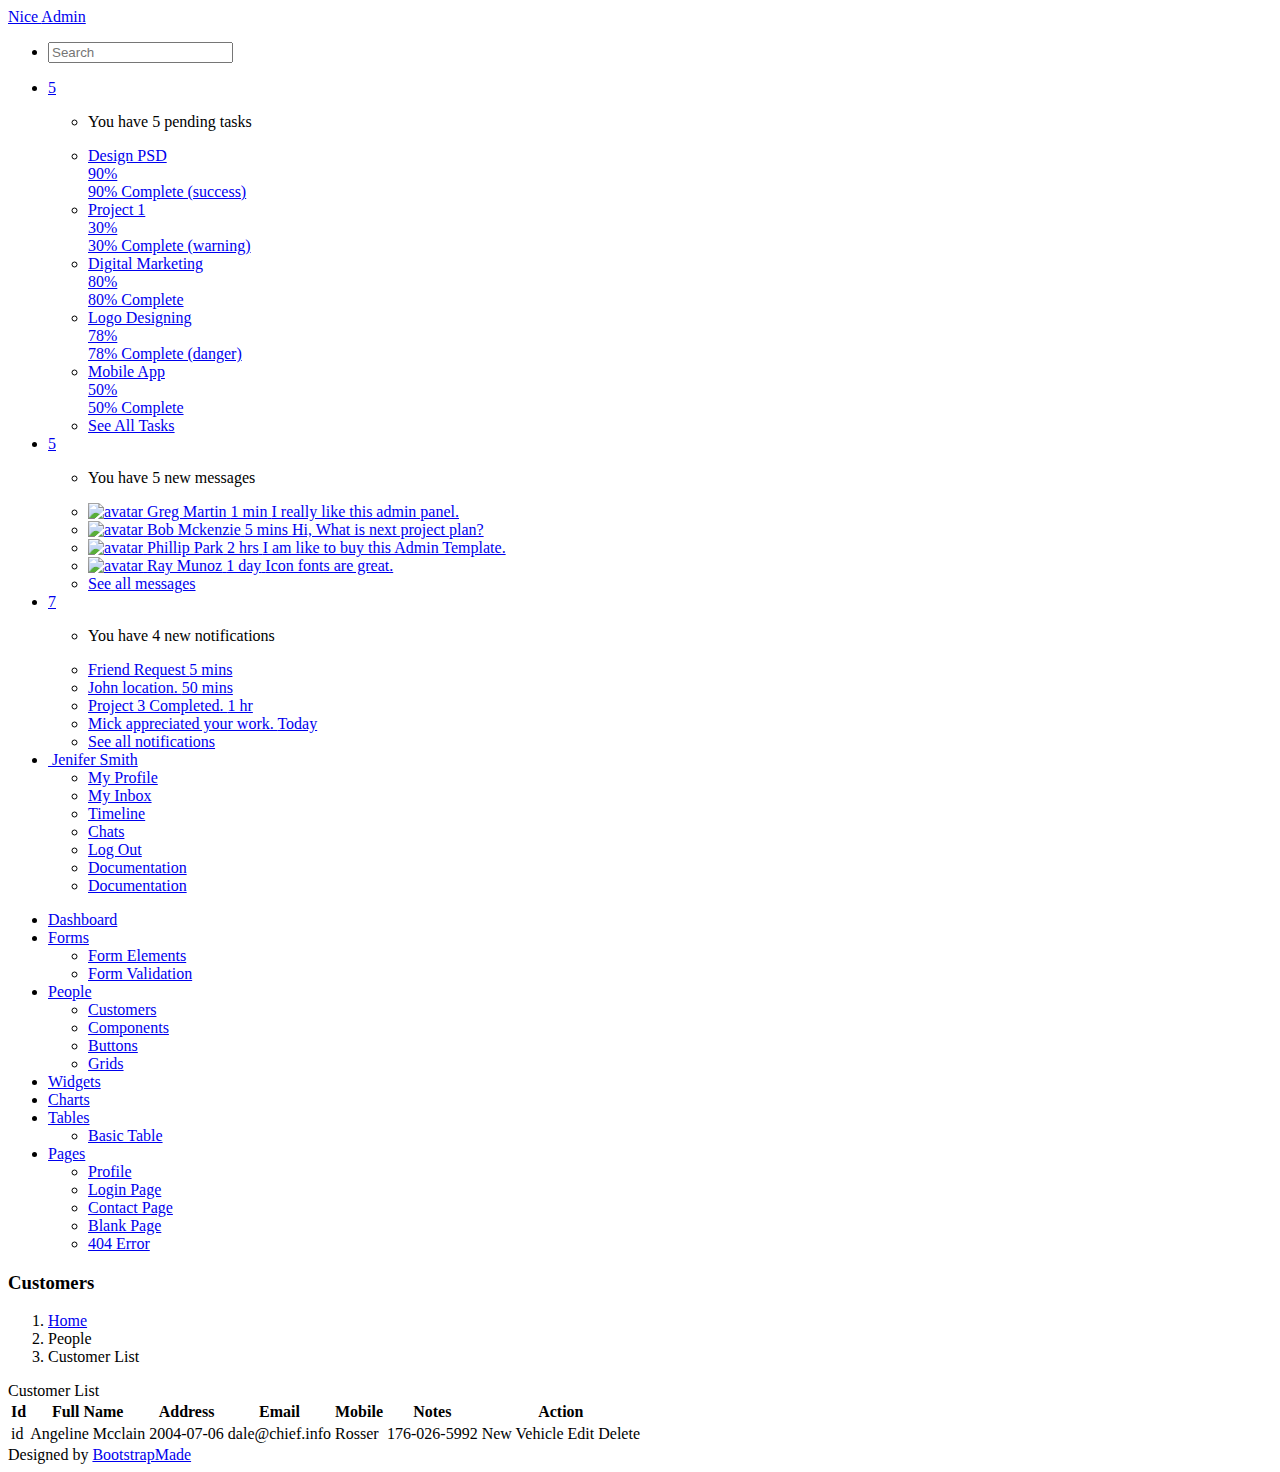
==== src/main/resources/templates/customer_list.html @ 2266e89b "Edit" ====
<!DOCTYPE html>
<html lang="en" xmlns:th="http://www.thymeleaf.org">

<head>
  <meta charset="utf-8">
  <meta name="viewport" content="width=device-width, initial-scale=1.0">
  <meta name="description" content="Creative - Bootstrap 3 Responsive Admin Template">
  <meta name="author" content="GeeksLabs">
  <meta name="keyword" content="Creative, Dashboard, Admin, Template, Theme, Bootstrap, Responsive, Retina, Minimal">
  <link rel="shortcut icon" href="img/favicon.png">

  <title>Blank | Creative - Bootstrap 3 Responsive Admin Template</title>

  <!-- Bootstrap CSS -->
  <link href="/css/bootstrap.min.css" rel="stylesheet">
  <!-- bootstrap theme -->
  <link href="/css/bootstrap-theme.css" rel="stylesheet">
  <!--external css-->
  <!-- font icon -->
  <link href="/css/elegant-icons-style.css" rel="stylesheet" />
  <link href="/css/font-awesome.min.css" rel="stylesheet" />
  <!-- Custom styles -->
  <link href="/css/style.css" rel="stylesheet">
  <link href="/css/style-responsive.css" rel="stylesheet" />

  <!-- HTML5 shim and Respond.js IE8 support of HTML5 -->
  <!--[if lt IE 9]>
      <script src="js/html5shiv.js"></script>
      <script src="js/respond.min.js"></script>
      <script src="js/lte-ie7.js"></script>

    <![endif]-->

    <!-- =======================================================
      Theme Name: NiceAdmin
      Theme URL: https://bootstrapmade.com/nice-admin-bootstrap-admin-html-template/
      Author: BootstrapMade
      Author URL: https://bootstrapmade.com
    ======================================================= -->
</head>

<body>
  <!-- container section start -->
  <section id="container" class="">
    <!--header start-->

    <header class="header dark-bg">
      <div class="toggle-nav">
        <div class="icon-reorder tooltips" data-original-title="Toggle Navigation" data-placement="bottom"><i class="icon_menu"></i></div>
      </div>

      <!--logo start-->
      <a href="index.html" class="logo">Nice <span class="lite">Admin</span></a>
      <!--logo end-->

      <div class="nav search-row" id="top_menu">
        <!--  search form start -->
        <ul class="nav top-menu">
          <li>
            <form class="navbar-form">
              <input class="form-control" placeholder="Search" type="text">
            </form>
          </li>
        </ul>
        <!--  search form end -->
      </div>

      <div class="top-nav notification-row">
        <!-- notificatoin dropdown start-->
        <ul class="nav pull-right top-menu">

          <!-- task notificatoin start -->
          <li id="task_notificatoin_bar" class="dropdown">
            <a data-toggle="dropdown" class="dropdown-toggle" href="#">
                            <i class="icon-task-l"></i>
                            <span class="badge bg-important">5</span>
                        </a>
            <ul class="dropdown-menu extended tasks-bar">
              <div class="notify-arrow notify-arrow-blue"></div>
              <li>
                <p class="blue">You have 5 pending tasks</p>
              </li>
              <li>
                <a href="#">
                  <div class="task-info">
                    <div class="desc">Design PSD </div>
                    <div class="percent">90%</div>
                  </div>
                  <div class="progress progress-striped">
                    <div class="progress-bar progress-bar-success" role="progressbar" aria-valuenow="90" aria-valuemin="0" aria-valuemax="100" style="width: 90%">
                      <span class="sr-only">90% Complete (success)</span>
                    </div>
                  </div>
                </a>
              </li>
              <li>
                <a href="#">
                  <div class="task-info">
                    <div class="desc">
                      Project 1
                    </div>
                    <div class="percent">30%</div>
                  </div>
                  <div class="progress progress-striped">
                    <div class="progress-bar progress-bar-warning" role="progressbar" aria-valuenow="30" aria-valuemin="0" aria-valuemax="100" style="width: 30%">
                      <span class="sr-only">30% Complete (warning)</span>
                    </div>
                  </div>
                </a>
              </li>
              <li>
                <a href="#">
                  <div class="task-info">
                    <div class="desc">Digital Marketing</div>
                    <div class="percent">80%</div>
                  </div>
                  <div class="progress progress-striped">
                    <div class="progress-bar progress-bar-info" role="progressbar" aria-valuenow="80" aria-valuemin="0" aria-valuemax="100" style="width: 80%">
                      <span class="sr-only">80% Complete</span>
                    </div>
                  </div>
                </a>
              </li>
              <li>
                <a href="#">
                  <div class="task-info">
                    <div class="desc">Logo Designing</div>
                    <div class="percent">78%</div>
                  </div>
                  <div class="progress progress-striped">
                    <div class="progress-bar progress-bar-danger" role="progressbar" aria-valuenow="78" aria-valuemin="0" aria-valuemax="100" style="width: 78%">
                      <span class="sr-only">78% Complete (danger)</span>
                    </div>
                  </div>
                </a>
              </li>
              <li>
                <a href="#">
                  <div class="task-info">
                    <div class="desc">Mobile App</div>
                    <div class="percent">50%</div>
                  </div>
                  <div class="progress progress-striped active">
                    <div class="progress-bar" role="progressbar" aria-valuenow="50" aria-valuemin="0" aria-valuemax="100" style="width: 50%">
                      <span class="sr-only">50% Complete</span>
                    </div>
                  </div>

                </a>
              </li>
              <li class="external">
                <a href="#">See All Tasks</a>
              </li>
            </ul>
          </li>
          <!-- task notificatoin end -->
          <!-- inbox notificatoin start-->
          <li id="mail_notificatoin_bar" class="dropdown">
            <a data-toggle="dropdown" class="dropdown-toggle" href="#">
                            <i class="icon-envelope-l"></i>
                            <span class="badge bg-important">5</span>
                        </a>
            <ul class="dropdown-menu extended inbox">
              <div class="notify-arrow notify-arrow-blue"></div>
              <li>
                <p class="blue">You have 5 new messages</p>
              </li>
              <li>
                <a href="#">
                                    <span class="photo"><img alt="avatar" src="./img/avatar-mini.jpg"></span>
                                    <span class="subject">
                                    <span class="from">Greg  Martin</span>
                                    <span class="time">1 min</span>
                                    </span>
                                    <span class="message">
                                        I really like this admin panel.
                                    </span>
                                </a>
              </li>
              <li>
                <a href="#">
                                    <span class="photo"><img alt="avatar" src="./img/avatar-mini2.jpg"></span>
                                    <span class="subject">
                                    <span class="from">Bob   Mckenzie</span>
                                    <span class="time">5 mins</span>
                                    </span>
                                    <span class="message">
                                     Hi, What is next project plan?
                                    </span>
                                </a>
              </li>
              <li>
                <a href="#">
                                    <span class="photo"><img alt="avatar" src="./img/avatar-mini3.jpg"></span>
                                    <span class="subject">
                                    <span class="from">Phillip   Park</span>
                                    <span class="time">2 hrs</span>
                                    </span>
                                    <span class="message">
                                        I am like to buy this Admin Template.
                                    </span>
                                </a>
              </li>
              <li>
                <a href="#">
                                    <span class="photo"><img alt="avatar" src="./img/avatar-mini4.jpg"></span>
                                    <span class="subject">
                                    <span class="from">Ray   Munoz</span>
                                    <span class="time">1 day</span>
                                    </span>
                                    <span class="message">
                                        Icon fonts are great.
                                    </span>
                                </a>
              </li>
              <li>
                <a href="#">See all messages</a>
              </li>
            </ul>
          </li>
          <!-- inbox notificatoin end -->
          <!-- alert notification start-->
          <li id="alert_notificatoin_bar" class="dropdown">
            <a data-toggle="dropdown" class="dropdown-toggle" href="#">

                            <i class="icon-bell-l"></i>
                            <span class="badge bg-important">7</span>
                        </a>
            <ul class="dropdown-menu extended notification">
              <div class="notify-arrow notify-arrow-blue"></div>
              <li>
                <p class="blue">You have 4 new notifications</p>
              </li>
              <li>
                <a href="#">
                                    <span class="label label-primary"><i class="icon_profile"></i></span>
                                    Friend Request
                                    <span class="small italic pull-right">5 mins</span>
                                </a>
              </li>
              <li>
                <a href="#">
                                    <span class="label label-warning"><i class="icon_pin"></i></span>
                                    John location.
                                    <span class="small italic pull-right">50 mins</span>
                                </a>
              </li>
              <li>
                <a href="#">
                                    <span class="label label-danger"><i class="icon_book_alt"></i></span>
                                    Project 3 Completed.
                                    <span class="small italic pull-right">1 hr</span>
                                </a>
              </li>
              <li>
                <a href="#">
                                    <span class="label label-success"><i class="icon_like"></i></span>
                                    Mick appreciated your work.
                                    <span class="small italic pull-right"> Today</span>
                                </a>
              </li>
              <li>
                <a href="#">See all notifications</a>
              </li>
            </ul>
          </li>
          <!-- alert notification end-->
          <!-- user login dropdown start-->
          <li class="dropdown">
            <a data-toggle="dropdown" class="dropdown-toggle" href="#">
                            <span class="profile-ava">
                                <img alt="" src="img/avatar1_small.jpg">
                            </span>
                            <span class="username">Jenifer Smith</span>
                            <b class="caret"></b>
                        </a>
            <ul class="dropdown-menu extended logout">
              <div class="log-arrow-up"></div>
              <li class="eborder-top">
                <a href="#"><i class="icon_profile"></i> My Profile</a>
              </li>
              <li>
                <a href="#"><i class="icon_mail_alt"></i> My Inbox</a>
              </li>
              <li>
                <a href="#"><i class="icon_clock_alt"></i> Timeline</a>
              </li>
              <li>
                <a href="#"><i class="icon_chat_alt"></i> Chats</a>
              </li>
              <li>
                <a href="login.html"><i class="icon_key_alt"></i> Log Out</a>
              </li>
              <li>
                <a href="documentation.html"><i class="icon_key_alt"></i> Documentation</a>
              </li>
              <li>
                <a href="documentation.html"><i class="icon_key_alt"></i> Documentation</a>
              </li>
            </ul>
          </li>
          <!-- user login dropdown end -->
        </ul>
        <!-- notificatoin dropdown end-->
      </div>
    </header>
    <!--header end-->

    <!--sidebar start-->
    <aside>
      <div id="sidebar" class="nav-collapse ">
        <!-- sidebar menu start-->
        <ul class="sidebar-menu">
          <li class="">
            <a class="" href="index.html">
                          <i class="icon_house_alt"></i>
                          <span>Dashboard</span>
                      </a>
          </li>
          <li class="sub-menu">
            <a href="javascript:;" class="">
                          <i class="icon_document_alt"></i>
                          <span>Forms</span>
                          <span class="menu-arrow arrow_carrot-right"></span>
                      </a>
            <ul class="sub">
              <li><a class="" href="form_component.html">Form Elements</a></li>
              <li><a class="" href="form_validation.html">Form Validation</a></li>
            </ul>
          </li>
          <li class="sub-menu">
            <a href="javascript:;" class="">
                         <i class="fas fa-car"></i>
                          <span>People</span>
                          <span class="menu-arrow arrow_carrot-right"></span>
                      </a>
            <ul class="sub">
                <li><a class="" href="customer_list.html">Customers</a></li>
              <li><a class="" href="general.html">Components</a></li>
              <li><a class="" href="buttons.html">Buttons</a></li>
              <li><a class="" href="grids.html">Grids</a></li>
            </ul>
          </li>
          <li>
            <a class="" href="widgets.html">
                          <i class="icon_genius"></i>
                          <span>Widgets</span>
                      </a>
          </li>
          <li>
            <a class="" href="chart-chartjs.html">
                          <i class="icon_piechart"></i>
                          <span>Charts</span>

                      </a>

          </li>

          <li class="sub-menu">
            <a href="javascript:;" class="">
                          <i class="icon_table"></i>
                          <span>Tables</span>
                          <span class="menu-arrow arrow_carrot-right"></span>
                      </a>
            <ul class="sub">
              <li><a class="" href="basic_table.html">Basic Table</a></li>
            </ul>
          </li>

          <li class="sub-menu ">
            <a href="javascript:;" class="">
                          <i class="icon_documents_alt"></i>
                          <span>Pages</span>
                          <span class="menu-arrow arrow_carrot-right"></span>
                      </a>
            <ul class="sub">
              <li><a class="" href="profile.html">Profile</a></li>
              <li><a class="" href="login.html"><span>Login Page</span></a></li>
              <li><a class="" href="contact.html"><span>Contact Page</span></a></li>
              <li><a class="active" href="blank.html">Blank Page</a></li>
              <li><a class="" href="404.html">404 Error</a></li>
            </ul>
          </li>

        </ul>
        <!-- sidebar menu end-->
      </div>
    </aside>
    <!--sidebar end-->

    <!--main content start-->
    <section id="main-content">
      <section class="wrapper">
        <div class="row">
          <div class="col-lg-12">
            <h3 class="page-header"><i class="fa fa fa-bars"></i> Customers</h3>
            <ol class="breadcrumb">
              <li><i class="fa fa-home"></i><a href="index.html">Home</a></li>
              <li><i class="fa fa-bars"></i>People</li>
              <li><i class="fa fa-square-o"></i>Customer List</li>
            </ol>
          </div>
        </div>
        <!-- page start-->
          <header class="panel-heading">
              Customer List
          </header>
          <table class="table table-striped table-advance table-hover">
              <tbody>
              <tr>
                  <th><i class="icon_profile"></i> Id</th>
                  <th><i class="icon_profile"></i> Full Name</th>
                  <th><i class="icon_calendar"></i> Address</th>
                  <th><i class="icon_mail_alt"></i> Email</th>
                  <th><i class="icon_mobile"></i> Mobile</th>
                  <th><i class="icon_pin_alt"></i> Notes</th>
                  <th><i class="icon_cogs"></i> Action</th>
              </tr>
              <tr th:each="customer : ${customers}">
                  <td th:text="${customer.id}">id</td>
                  <td th:text="${customer.fullName}">Angeline Mcclain</td>
                  <td th:text="${customer.address}">2004-07-06</td>
                  <td th:text="${customer.email}">dale@chief.info</td>
                  <td th:text="${customer.mobile}">Rosser</td>
                  <td th:text="${customer.notes}">176-026-5992</td>

                  <td>
                      <div class="btn-group">
                          <a class="btn btn-primary" th:href="${'/new_vehicle_form2.html/' + customer.id}">New Vehicle</a>
                          <a class="btn btn-success" th:href="${'/new_customer_form/edit/' + customer.id}">Edit</a>
                          <a class="btn btn-danger" th:href="${'/customer_list/delete/' + customer.id}">Delete</a>
                      </div>
                  </td>
              </tr>
              </tbody>
          </table>
        <!-- page end-->
      </section>
    </section>
    <!--main content end-->
    <div class="text-right">
      <div class="credits">
          <!--
            All the links in the footer should remain intact.
            You can delete the links only if you purchased the pro version.
            Licensing information: https://bootstrapmade.com/license/
            Purchase the pro version form: https://bootstrapmade.com/buy/?theme=NiceAdmin
          -->
          Designed by <a href="https://bootstrapmade.com/">BootstrapMade</a>
        </div>
    </div>
  </section>
  <!-- container section end -->
  <!-- javascripts -->
  <script src="js/jquery.js"></script>
  <script src="js/bootstrap.min.js"></script>
  <!-- nice scroll -->
  <script src="js/jquery.scrollTo.min.js"></script>
  <script src="js/jquery.nicescroll.js" type="text/javascript"></script>
  <!--custome script for all page-->
  <script src="js/scripts.js"></script>



</body>

</html>
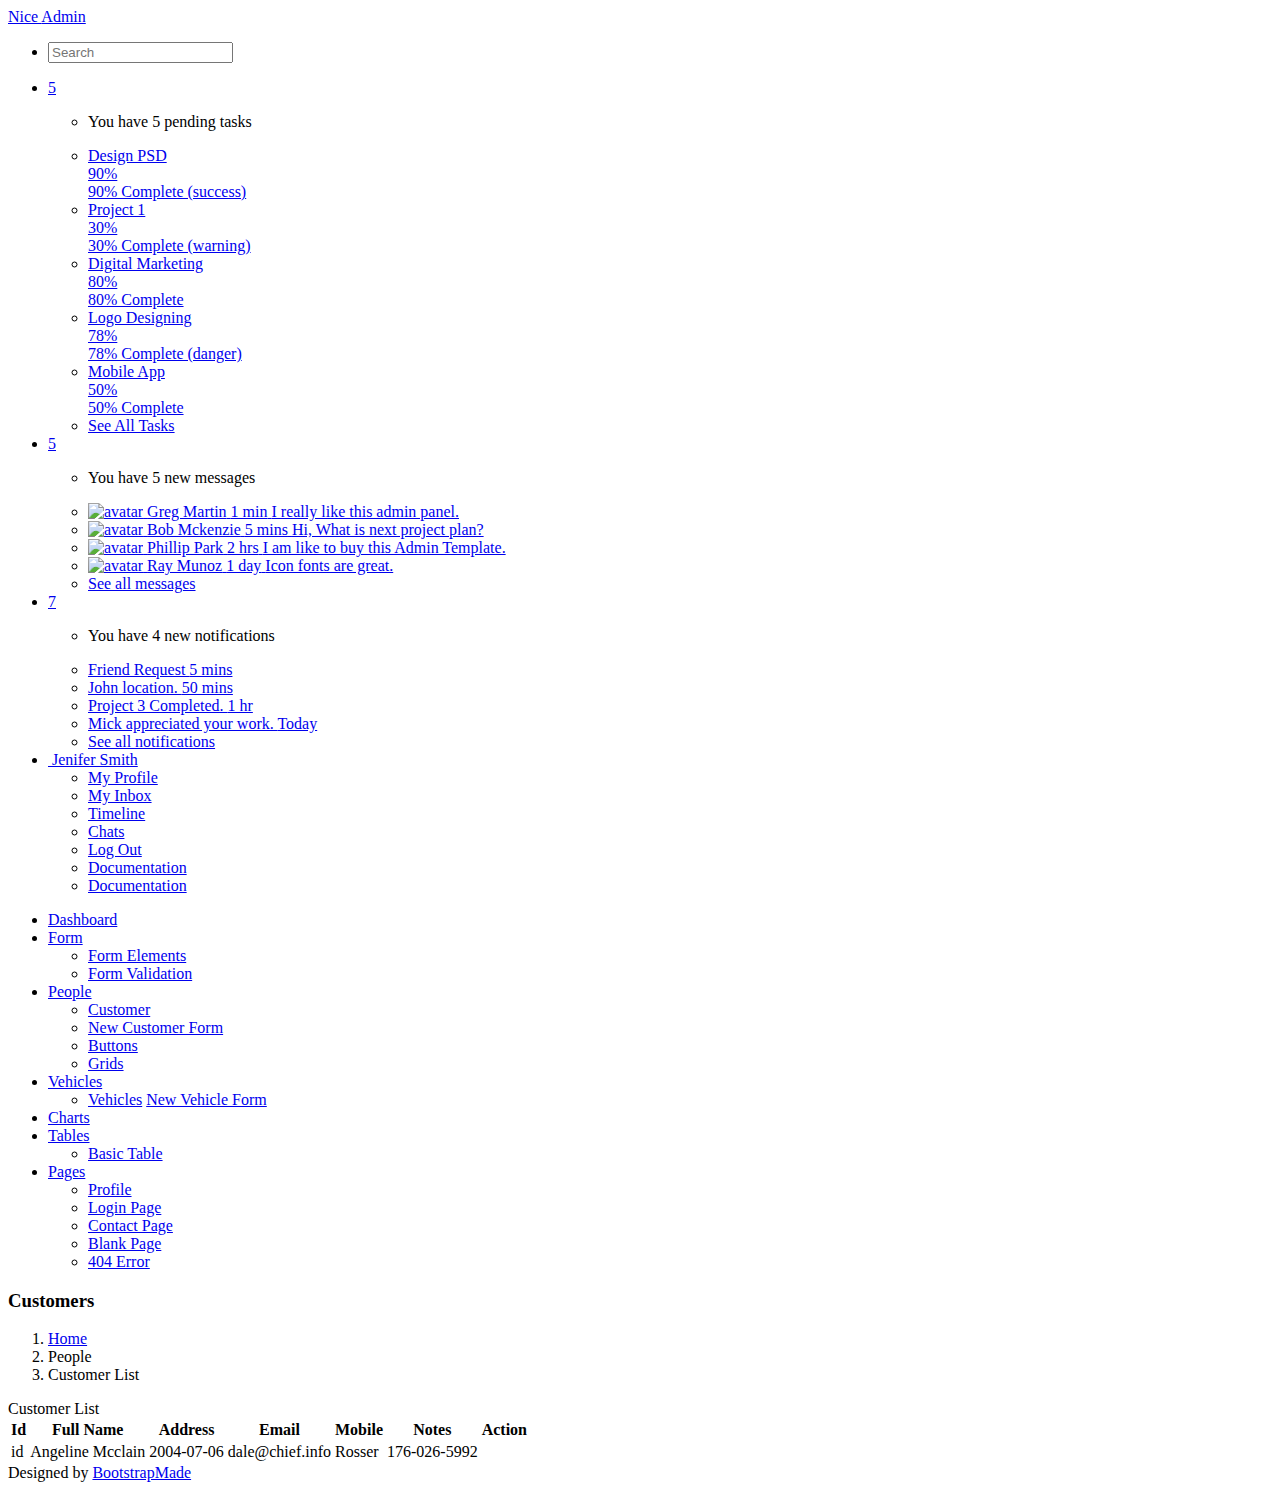
==== commit 4cbe3c32: "Updates" ====
--- a/src/main/resources/templates/customer_list.html
+++ b/src/main/resources/templates/customer_list.html
@@ -22,12 +22,15 @@
   <!-- Custom styles -->
   <link href="/css/style.css" rel="stylesheet">
   <link href="/css/style-responsive.css" rel="stylesheet" />
+    <link href="/css/all.min.css" rel="stylesheet" />
 
   <!-- HTML5 shim and Respond.js IE8 support of HTML5 -->
   <!--[if lt IE 9]>
       <script src="js/html5shiv.js"></script>
       <script src="js/respond.min.js"></script>
       <script src="js/lte-ie7.js"></script>
+      <script src="https://kit.fontawesome.com/4424ba6b1d.js" crossorigin="anonymous"></script>
+
 
     <![endif]-->
 
@@ -306,86 +309,96 @@
     </header>
     <!--header end-->
 
-    <!--sidebar start-->
-    <aside>
-      <div id="sidebar" class="nav-collapse ">
-        <!-- sidebar menu start-->
-        <ul class="sidebar-menu">
-          <li class="">
-            <a class="" href="index.html">
+      <aside>
+          <div id="sidebar" class="nav-collapse ">
+              <!-- sidebar menu start-->
+              <ul class="sidebar-menu">
+                  <li class="active">
+                      <a class="" href="index.html">
                           <i class="icon_house_alt"></i>
                           <span>Dashboard</span>
                       </a>
-          </li>
-          <li class="sub-menu">
-            <a href="javascript:;" class="">
-                          <i class="icon_document_alt"></i>
-                          <span>Forms</span>
+                  </li>
+                  <li class="sub-menu">
+                      <a href="javascript:;" class="">
+                          <i class="far fa-calendar-alt"></i>
+                          <span>Form</span>
                           <span class="menu-arrow arrow_carrot-right"></span>
                       </a>
-            <ul class="sub">
-              <li><a class="" href="form_component.html">Form Elements</a></li>
-              <li><a class="" href="form_validation.html">Form Validation</a></li>
-            </ul>
-          </li>
-          <li class="sub-menu">
-            <a href="javascript:;" class="">
-                         <i class="fas fa-car"></i>
+                      <ul class="sub">
+
+                          <li><a class="" href="form_component.html">Form Elements</a></li>
+                          <li><a class="" href="form_validation.html">Form Validation</a></li>
+                      </ul>
+                  </li>
+                  <li class="sub-menu">
+                      <a href="javascript:;" class="">
+                          <i class="fas fa-user"></i>
                           <span>People</span>
                           <span class="menu-arrow arrow_carrot-right"></span>
                       </a>
-            <ul class="sub">
-                <li><a class="" href="customer_list.html">Customers</a></li>
-              <li><a class="" href="general.html">Components</a></li>
-              <li><a class="" href="buttons.html">Buttons</a></li>
-              <li><a class="" href="grids.html">Grids</a></li>
-            </ul>
-          </li>
-          <li>
-            <a class="" href="widgets.html">
-                          <i class="icon_genius"></i>
-                          <span>Widgets</span>
-                      </a>
-          </li>
-          <li>
-            <a class="" href="chart-chartjs.html">
+                      <ul class="sub">
+                          <li><a class="" href="customer_list.html">Customer</a></li>
+                          <li><a class="" href="new_customer_form.html">New Customer Form </a></li>
+                          <li><a class="" href="buttons.html">Buttons</a></li>
+                          <li><a class="" href="grids.html">Grids</a></li>
+                      </ul>
+                  </li>
+                  <li class="sub-menu">
+                      <a href="javascript:;" class="" >
+                          <i class="fas fa-car"></i>
+                          <span>Vehicles</span>
+                          <span class="menu-arrow arrow_carrot-right"></span>
+                      </a>
+                      <ul class="sub">
+                          <li>
+                              <a class="" href="vehicle_list.html">Vehicles</a>
+                              <a class="" href="new_vehicle_form.html">New Vehicle Form </a>
+
+
+                          </li>
+
+                      </ul>
+                  </li>
+                  <li>
+                      <a class="" href="chart-chartjs.html">
                           <i class="icon_piechart"></i>
                           <span>Charts</span>
 
                       </a>
 
-          </li>
-
-          <li class="sub-menu">
-            <a href="javascript:;" class="">
+                  </li>
+
+                  <li class="sub-menu">
+                      <a href="javascript:;" class="">
                           <i class="icon_table"></i>
                           <span>Tables</span>
                           <span class="menu-arrow arrow_carrot-right"></span>
                       </a>
-            <ul class="sub">
-              <li><a class="" href="basic_table.html">Basic Table</a></li>
-            </ul>
-          </li>
-
-          <li class="sub-menu ">
-            <a href="javascript:;" class="">
+                      <ul class="sub">
+                          <li><a class="" href="basic_table.html">Basic Table</a></li>
+                      </ul>
+                  </li>
+
+                  <li class="sub-menu">
+                      <a href="javascript:;" class="">
                           <i class="icon_documents_alt"></i>
                           <span>Pages</span>
                           <span class="menu-arrow arrow_carrot-right"></span>
                       </a>
-            <ul class="sub">
-              <li><a class="" href="profile.html">Profile</a></li>
-              <li><a class="" href="login.html"><span>Login Page</span></a></li>
-              <li><a class="" href="contact.html"><span>Contact Page</span></a></li>
-              <li><a class="active" href="blank.html">Blank Page</a></li>
-              <li><a class="" href="404.html">404 Error</a></li>
-            </ul>
-          </li>
-
-        </ul>
-        <!-- sidebar menu end-->
-      </div>
-    </aside>
+                      <ul class="sub">
+                          <li><a class="" href="profile.html">Profile</a></li>
+                          <li><a class="" href="login.html"><span>Login Page</span></a></li>
+                          <li><a class="" href="contact.html"><span>Contact Page</span></a></li>
+                          <li><a class="" href="blank.html">Blank Page</a></li>
+                          <li><a class="" href="404.html">404 Error</a></li>
+                      </ul>
+                  </li>
+
+              </ul>
+              <!-- sidebar menu end-->
+          </div>
+      </aside>
     <!--sidebar end-->
 
     <!--main content start-->
@@ -426,9 +439,9 @@
 
                   <td>
                       <div class="btn-group">
-                          <a class="btn btn-primary" th:href="${'/new_vehicle_form2.html/' + customer.id}">New Vehicle</a>
-                          <a class="btn btn-success" th:href="${'/new_customer_form/edit/' + customer.id}">Edit</a>
-                          <a class="btn btn-danger" th:href="${'/customer_list/delete/' + customer.id}">Delete</a>
+                          <a class="btn btn-primary" th:href="${'/new_vehicle_form2.html/' + customer.id}"><i class="icon_plus_alt2"></i></a>
+                          <a class="btn btn-success" th:href="${'/new_customer_form/edit/' + customer.id}"><i class="icon_check_alt2"></i></a>
+                          <a class="btn btn-danger" th:href="${'/customer_list/delete/' + customer.id}"><i class="icon_close_alt2"></i></a>
                       </div>
                   </td>
               </tr>
